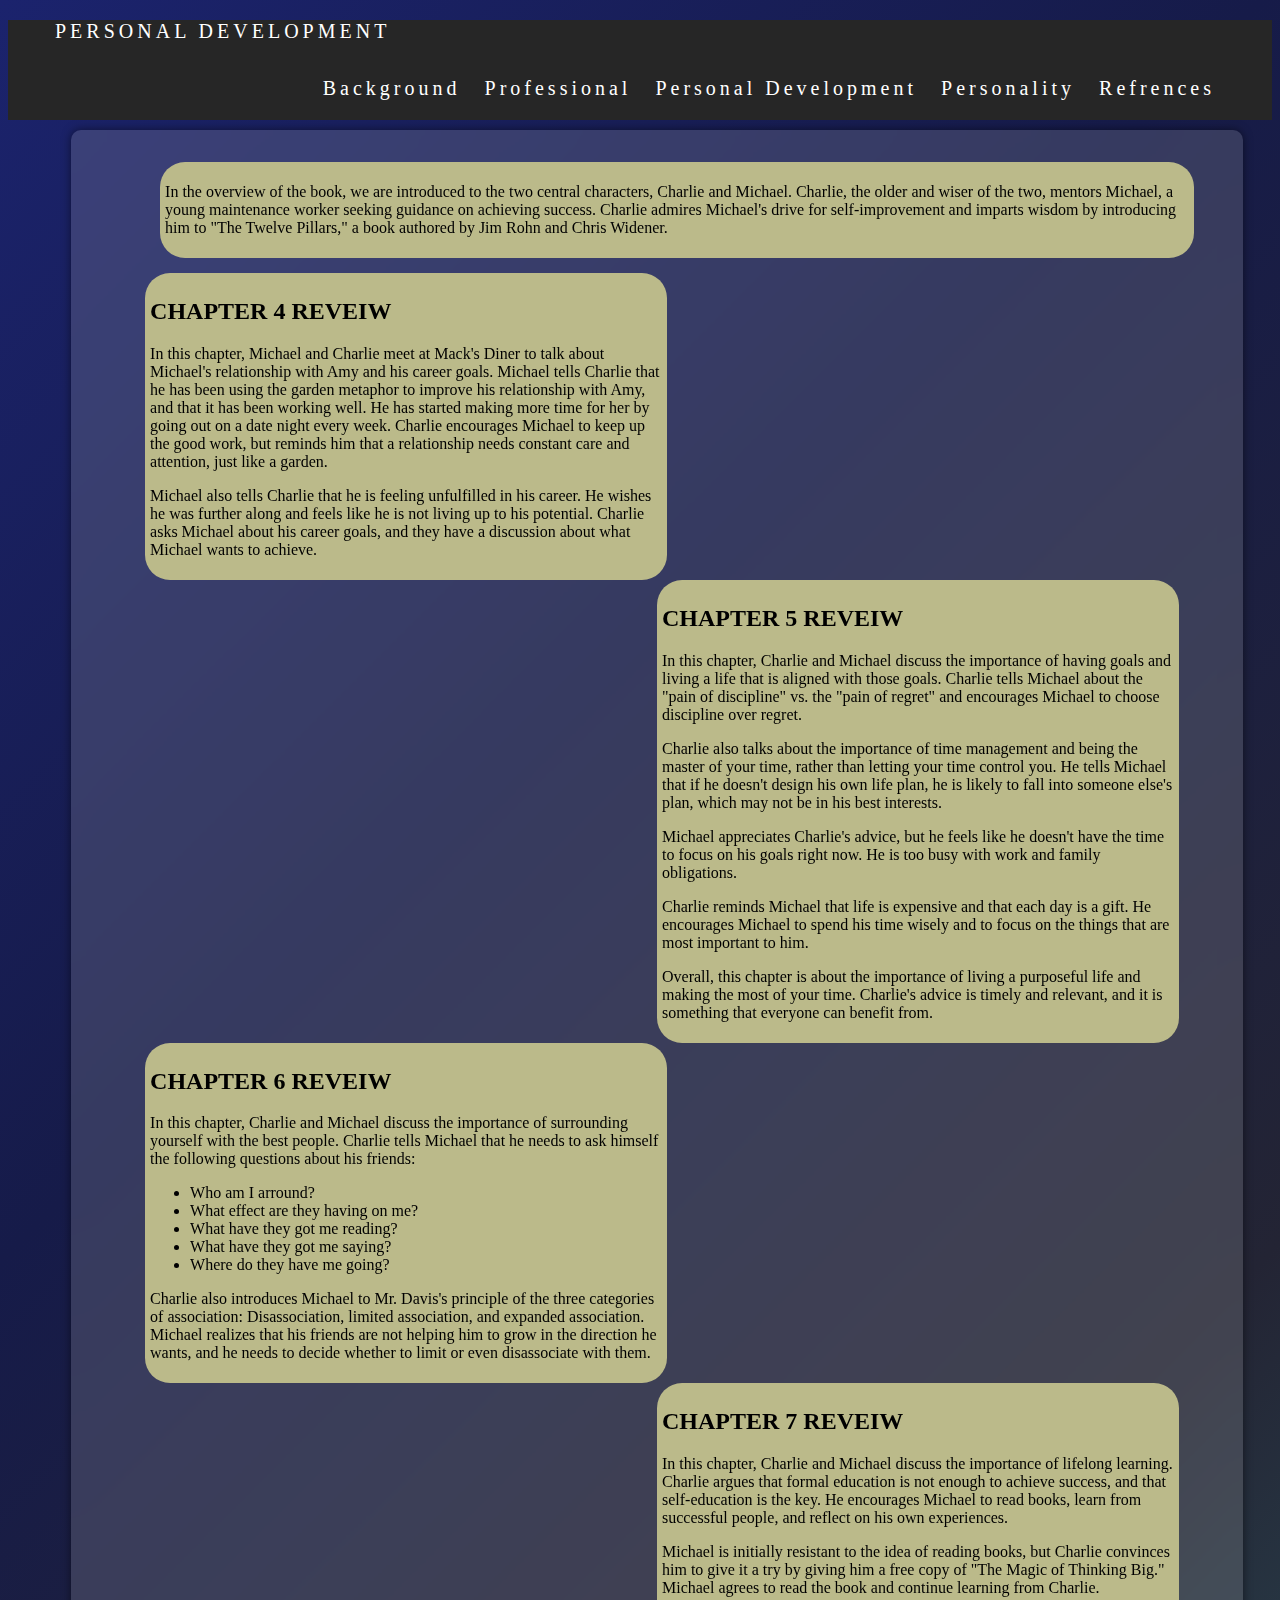
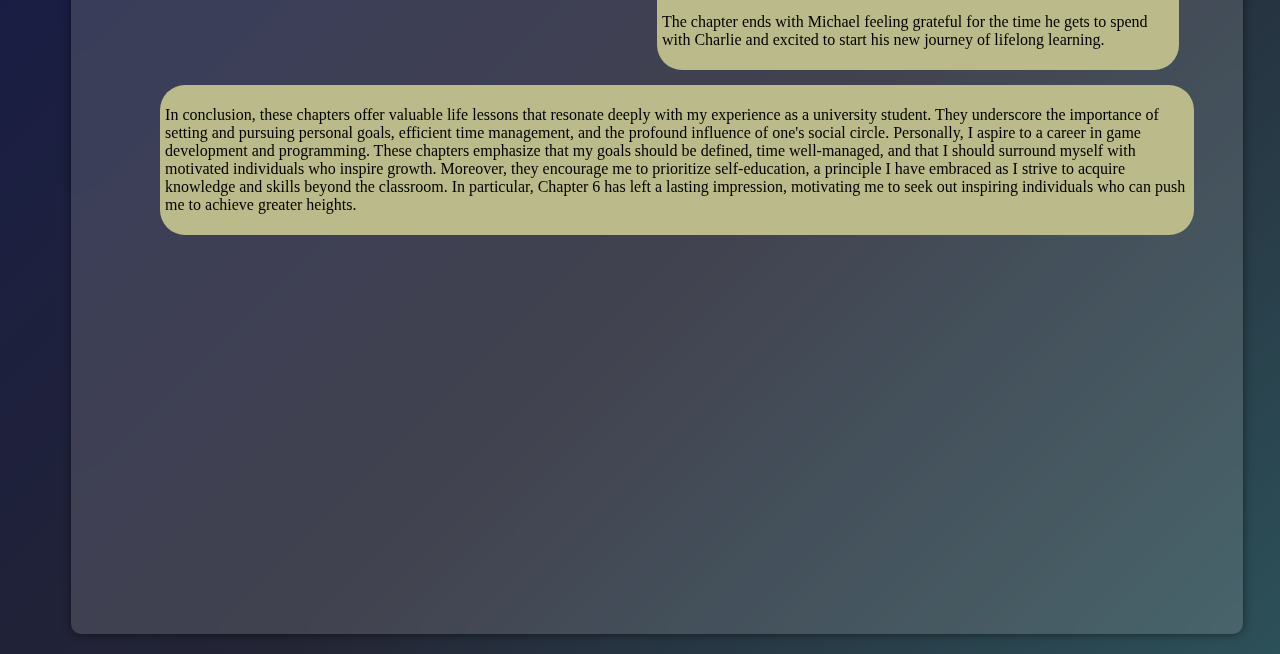
==== Codes/book_reveiw.html @ 9f27a344 "Personal Blog" ====
<!DOCTYPE html>
<head>
    <title>Document</title>
    <link rel="stylesheet" href="/style.css">
</head>
<body>

    <header class="page-header">
        <div class="wrapper">
            <div>
                <div class ="pagetitle">
                    <p>PERSONAL DEVELOPMENT</p>
                </div>
                <nav>
                    <a href="/index.html">Background</a>
                    <a href="professional.html">Professional</a>
                    <a href="book_reveiw.html">Personal Development</a>
                    <a href="Personality.html">Personality</a>
                    <a href="refrences.html">Refrences</a>
                    <nav class="animation start-home"></nav>
                </nav>
            </div>
        </div>
    </header>

    <div class="main_content">
        <div class="bookoverveiw">
            <p>
                In the overview of the book, we are introduced to the two central characters, 
                Charlie and Michael. Charlie, the older and wiser of the two, mentors Michael, 
                a young maintenance worker seeking guidance on achieving success. Charlie admires 
                Michael's drive for self-improvement and imparts wisdom by introducing him to 
                "The Twelve Pillars," a book authored by Jim Rohn and Chris Widener.
            </p>
        </div>

        <div class="chapt4">

            <h2>CHAPTER 4 REVEIW</h2>
            <p>
                In this chapter, Michael and Charlie meet at Mack's Diner to talk about Michael's 
                relationship with Amy and his career goals. Michael tells Charlie that he has
                been using the garden metaphor to improve his relationship with Amy, and that it
                has been working well. He has started making more time for her by going out on a date 
                night every week. Charlie encourages Michael to keep up the good work, but reminds him 
                that a relationship needs constant care and attention, just like a garden.
            </p>

            <p>
                Michael also tells Charlie that he is feeling unfulfilled in his career. 
                He wishes he was further along and feels like he is not living up to his potential. 
                Charlie asks Michael about his career goals, and they have a discussion about what Michael 
                wants to achieve.
            </p>
        </div>

        <div class="chapt5">
            <h2>CHAPTER 5 REVEIW</h2>
            <p>
                In this chapter, Charlie and Michael discuss the importance of having goals and
                living a life that is aligned with those goals. Charlie tells Michael about the
                "pain of discipline" vs. the "pain of regret" and encourages Michael to choose discipline 
                over regret.
            </p>

            <p>
                Charlie also talks about the importance of time management and being the master of 
                your time, rather than letting your time control you. He tells Michael that if he 
                doesn't design his own life plan, he is likely to fall into someone else's plan, which
                 may not be in his best interests.
            </p>

            <p>
                Michael appreciates Charlie's advice, but he feels like he doesn't have the time 
                to focus on his goals right now. He is too busy with work and family obligations.
            </p>

            <p>
                Charlie reminds Michael that life is expensive and that each day is a gift. 
                He encourages Michael to spend his time wisely and to focus on the things that 
                are most important to him.
            </p>

            <p>
                Overall, this chapter is about the importance of living a purposeful life and 
                making the most of your time. Charlie's advice is timely and relevant, 
                and it is something that everyone can benefit from.
            </p>
        </div>

        <div class="chapt6">
            <h2>CHAPTER 6 REVEIW</h2>

            <p>
                In this chapter, Charlie and Michael discuss the importance of surrounding yourself with the
                best people. Charlie tells Michael that he needs to ask himself the following questions about his friends:
            </p>

            <ul>
                <li>
                    Who am I arround?
                </li>
                <li>
                    What effect are they having on me?
                </li>
                <li>
                    What have they got me reading?
                </li>
                <li>
                    What have they got me saying?
                </li>
                <li>
                    Where do they have me going?
                </li>
            </ul>

            <p>
                Charlie also introduces Michael to Mr. Davis's principle of the three 
                categories of association: Disassociation, limited association, and 
                expanded association. Michael realizes that his friends are not helping 
                him to grow in the direction he wants, and he needs to decide whether 
                to limit or even disassociate with them.
            </p>

        </div>

        <div class="chapt7">
            <h2>CHAPTER 7 REVEIW</h2>

            <p>
                In this chapter, Charlie and Michael discuss the importance of lifelong learning. 
                Charlie argues that formal education is not enough to achieve success, 
                and that self-education is the key. He encourages Michael to read books, 
                learn from successful people, and reflect on his own experiences.
            </p>

            <p>
                Michael is initially resistant to the idea of reading books, 
                but Charlie convinces him to give it a try by giving him a free copy of 
                "The Magic of Thinking Big." Michael agrees to read the book and continue learning from Charlie.
            </p>

            <p>
                The chapter ends with Michael feeling grateful for the time he gets to 
                spend with Charlie and excited to start his new journey of lifelong learning.
            </p>
        </div>

        <div class="reflect">

            <p>In conclusion, these chapters offer valuable life lessons that resonate deeply with my experience as 
                a university student. They underscore the importance of setting and pursuing personal goals, efficient 
                time management, and the profound influence of one's social circle. Personally, I aspire to a career 
                in game development and programming. These chapters emphasize that my goals should be defined, time 
                well-managed, and that I should surround myself with motivated individuals who inspire growth. Moreover, 
                they encourage me to prioritize self-education, a principle I have embraced as I strive to acquire knowledge 
                and skills beyond the classroom. In particular, Chapter 6 has left a lasting impression, motivating me to seek 
                out inspiring individuals who can push me to achieve greater heights.</p>
        </div>
    </div>

    
</body>
</html>
---- style.css ----
body {
    background: linear-gradient(-45deg,#1B236D, #161B49,
    #232434, #33656C, #2F5C62, #232434, #161B49, #1B236D);
    background-size: 400% 400%;
    animation: gradient 25s ease infinite;
	height: 100vh;
}

.pagetitle{
  text-decoration: none;
    font-family: bignoodletitling;
    color: #fff;
    letter-spacing: 4px;
    font-size: 20px;
}

@keyframes gradient {
	0% {
		background-position: 0% 50%;
	}
	50% {
		background-position: 100% 50%;
	}
	100% {
		background-position: 0% 50%;
	}
}


.page-header
{
    height: 100px;
    background: #262626;
    width: 100%;
    z-index: 12;
    position: sticky;
}

.wrapper
{
    width: 1170px;
    margin: auto;
}

#toggle:checked ~ .wrapper
{
    pointer-events: none;
    top: 40%;
    opacity: 0;
}

nav
{
    float: right;
    line-height: 50px;
}


nav a 
{
    text-decoration: none;
    font-family: bignoodletitling;
    color: #fff;
    letter-spacing: 4px;
    font-size: 20px;
    margin: 0 10px;
}

nav a:hover
{
    color: #176C90;
}

nav .animation
{
    position: absolute;
    height: 5px;
    bottom: 20;
    z-index: 0;
    background: #176C90;
    border-radius: 8px;
    transition: all .5s ease 0;
}


.logo{
    float: left;
    display: flex;
    position: absolute;

    height: 80px;
    width: 80px;

    top: 15px;
    left: 15px;
}

.logo_img{
    overflow: hidden;
    height: 50px;
    top: 60px;
}

.bookoverveiw{
    left: 5%;
    position: relative;
    width: 90%;
    
    margin: 15px;
    padding: 5px;

    background-color: #bbba8a;
    border-radius: 25px;
}

.chapt4{
    left: 5%;
    position: relative;
    width: 45%;

    padding: 5px;

    background-color: #bbba8a;
    border-radius: 25px;
}

.chapt5{
    left: 50%;
    position: relative;
    width: 45%;

    padding: 5px;

    background-color: #bbba8a;
    border-radius: 25px;
}

.chapt6{
    left: 5%;
    position: relative;
    width: 45%;

    padding: 5px;

    background-color: #bbba8a;
    border-radius: 25px;

}

.chapt7{
    left: 50%;
    position: relative;
    width: 45%;

    padding: 5px;

    background-color: #bbba8a;
    border-radius: 25px;
}

.reflect{
    left: 5%;
    position: relative;
    width: 90%;
    
    margin: 15px;
    padding: 5px;

    background-color: #bbba8a;
    border-radius: 25px;
}

table{
    width: 90%;
    left: 5%;
    position: relative;
}

.aboutme{
    background-color: #bbba8a;
    border-radius: 25px;
    padding: 5px;
    margin: 15px;

    width: 70%;
    left: 15%;
    position: relative;
}

.strongestTraits{
    background-color: #bbba8a;
    border-radius: 25px;
    padding: 5px;
    margin: 15px;

    width: 45%;
    left: 5%;
    position: relative;
}

.strongestEmotion{
    background-color: #bbba8a;
    border-radius: 25px;
    padding: 5px;
    margin: 15px;

    width: 45%;
    left: 50%;
    position: relative;
}

.hobby{
    background-color: #bbba8a;
    border-radius: 25px;
    padding: 5px;
    margin: 15px;

    width: 45%;
    left: 5%;
    position: relative;
}

.hobbyvid{
    border-radius: 25px;
    width: 80%;
    left: 10%;
    position: relative;
}

.icon{
    background-color: #bbba8a;
    border-radius: 25px;
    padding: 5px;
    margin: 15px;

    width: 45%;
    left: 50%;
    position: relative;
}

iframe{
    border-radius: 25px;
}

.mainResumeBody{
    font-family: cascadia code;
    height: 200vh;
    width: 90%;
    background-color: #fff;

    left: 5%;
    position: relative;
}

.resumeSidebar{
    background-color: #313a85;

    height: 100%;
    width: 35%;
    

    left: 0%;
    position: absolute;
}

.stivkysidebar{
    position: fixed;
    left: 10%;
}

.resumeRightside{
    width: 60%;
    padding-left: 3%;

    left: 33%;
    position: relative;
}

.resumeheadings{
    background-color: #313a85;
}

.prosummary{
    left: 5%;
    position: relative;
}

.resumelist1{
    left: 5%;
    position: relat
}

.resumelist2{

}

.resexperienceinfo{

}

.subjectsgained{

}

.storylink{
    width: 20%;
    background-color: #bbba8a;

    margin: 20px;
}


.storybutton{
    height: 20%;
    width: 35%;

    background-color: #fff;
    border-radius: 25px;
}

.homemainbody{
    padding: 17px;
    margin: auto;
    margin-top: 10px;
    margin-bottom: 20px;
    position: relative;
    display: inline-block;
    width: 90%;
    height: 535vh;
    left: 5%;
    background-color: rgba(199, 197, 197, 0.188); 
    backdrop-filter: blur(10px); 
    border-radius: 10px;
    box-shadow: 0 0 10px rgba(0, 0, 0, 0.5);
    align-items: center;
}

.storybody{
    margin-top: 20px;
    margin-bottom: 20px;
    position: relative;
    display: inline-block;
    width: 90%;
    height: 250vh;
    left: 5%;
    background-color: rgba(199, 197, 197, 0.188); 
    backdrop-filter: blur(10px); 
    border-radius: 10px;
    box-shadow: 0 0 10px rgba(0, 0, 0, 0.5);
}

.bottomstorybody{
    margin-top: 20px;
    padding: 15px;
    margin-bottom: 20px;
    position: relative;
    display: inline-block;
    width: 90%;
    height: 75vh;
    left: 5%;
    background-color: rgba(199, 197, 197, 0.188); 
    backdrop-filter: blur(10px); 
    border-radius: 10px;
    box-shadow: 0 0 10px rgba(0, 0, 0, 0.5);
}

.main_content{
    padding: 17px;
    margin: auto;
    margin-top: 10px;
    margin-bottom: 20px;
    position: relative;
    display: inline-block;
    width: 90%;
    height: 230vh;
    left: 5%;
    background-color: rgba(199, 197, 197, 0.188); 
    backdrop-filter: blur(10px); 
    border-radius: 10px;
    box-shadow: 0 0 10px rgba(0, 0, 0, 0.5);
    align-items: center;
}

.mainpersonality{
    margin: auto;
    margin-top: 10px;
    margin-bottom: 20px;
    position: relative;
    display: inline-block;
    width: 90%;
    height: 260vh;
    left: 5%;
    background-color: rgba(199, 197, 197, 0.188); 
    backdrop-filter: blur(10px); 
    border-radius: 10px;
    box-shadow: 0 0 10px rgba(0, 0, 0, 0.5);
    align-items: center;
}

.underResume{
    margin: auto;
    margin-top: 10px;
    margin-bottom: 20px;
    position: relative;
    display: inline-block;
    width: 90%;
    height: 43vh;
    left: 5%;
    background-color: rgba(199, 197, 197, 0.188); 
    backdrop-filter: blur(10px); 
    border-radius: 10px;
    box-shadow: 0 0 10px rgba(0, 0, 0, 0.5);
    align-items: center;
}


.websitedesign{
    width: 45%;
    background-color: #bbba8a;
    border-radius: 25px;

    left: 5%;
    position: relative;
    padding: 5px;
    margin: 5px;
}

.storyimg{
    margin: 5px;
}


.profesionaldesign{
    width: 45%;
    background-color: #bbba8a;
    border-radius: 25px;

    left: 45%;
    position: relative;
    padding: 5px;
    margin: 5px;
}

.personaldesign{
    width: 45%;
    background-color: #bbba8a;
    border-radius: 25px;

    left: 5%;
    position: relative;
    padding: 5px;
    margin: 5px;
}

.homeimg{
    width: 550px;
    height: 400px;
    margin: 10px;
}

.RGDimages{
    display: flex;
}
.RGDimages{
    margin: auto;
}

.parents{
    display: flex;
}

.Joseimgs{
    display: flex;
}

.biodata{
    position: relative;
    left: 35%;
}

.storylink{
    left: 40%;
    position: relative;
}

.mother{
    width: 40%;
}

.father{
    width: 40%;
}

.parentphoto{
    width: 60%;
    height: 70%;

    left: 20%;
    position: relative;
}

.parentinfo{
    left: 20%;
    position: relative;
}

img{
    border-radius: 25px;
}
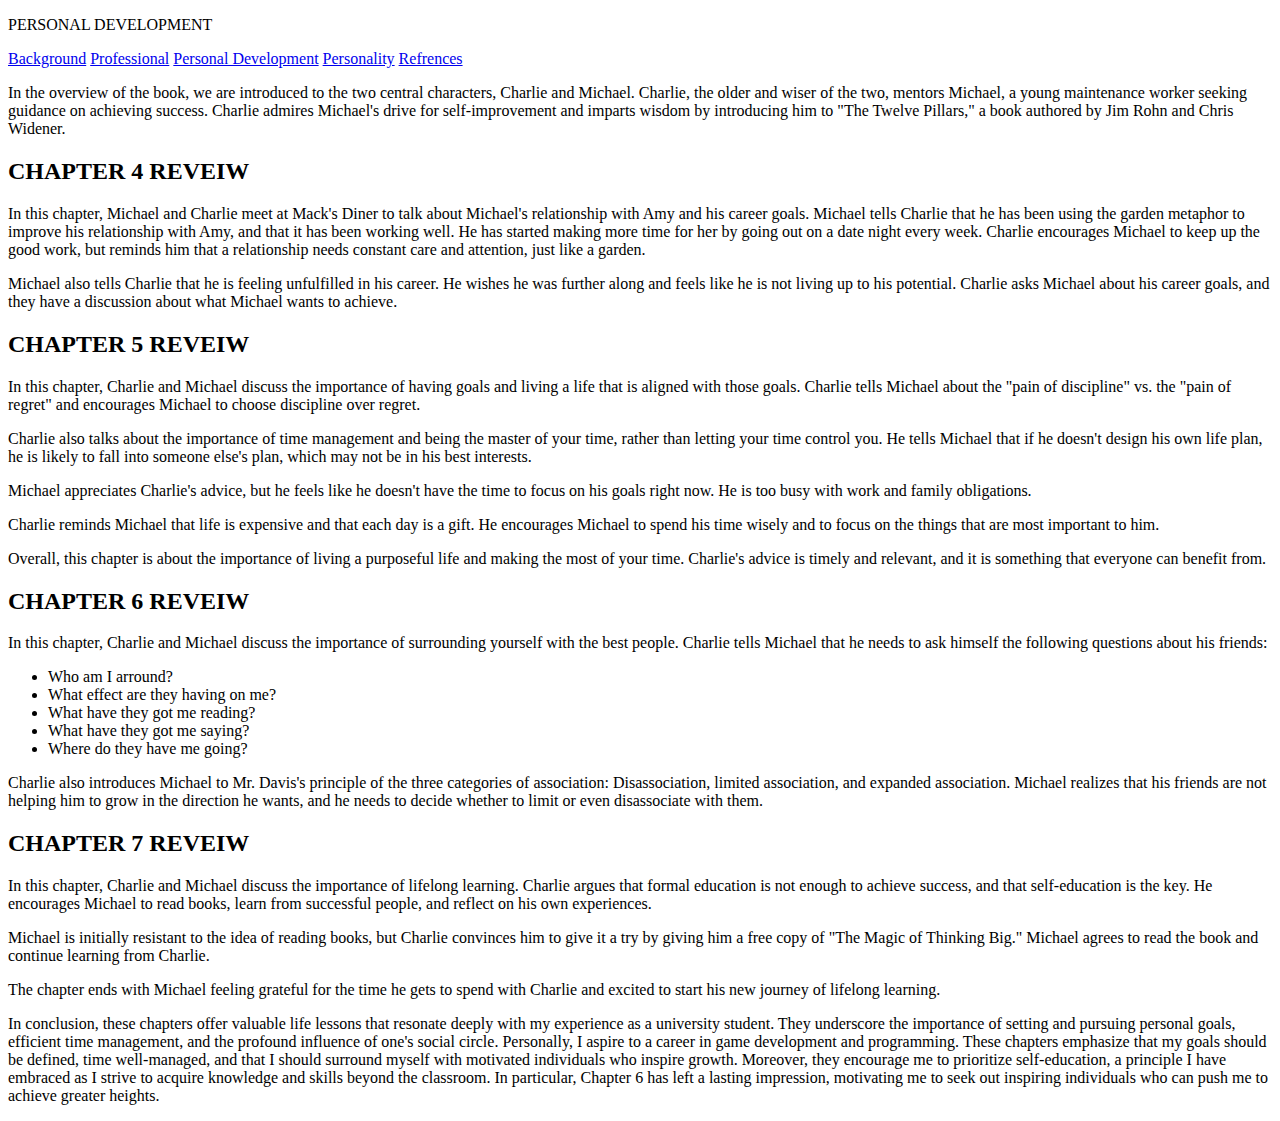
==== commit e16bcd37: "book_reveiw.html" ====
--- a/Codes/book_reveiw.html
+++ b/Codes/book_reveiw.html
@@ -1,7 +1,7 @@
 <!DOCTYPE html>
 <head>
     <title>Document</title>
-    <link rel="stylesheet" href="/style.css">
+    <link rel="stylesheet" href="style.css">
 </head>
 <body>
 
@@ -12,11 +12,11 @@
                     <p>PERSONAL DEVELOPMENT</p>
                 </div>
                 <nav>
-                    <a href="/index.html">Background</a>
-                    <a href="professional.html">Professional</a>
-                    <a href="book_reveiw.html">Personal Development</a>
-                    <a href="Personality.html">Personality</a>
-                    <a href="refrences.html">Refrences</a>
+                    <a href="https://fantafet2.github.io/Personal_Blog/index.html">Background</a>
+                    <a href="https://fantafet2.github.io/Personal_Blog/Codes/professional.html">Professional</a>
+                    <a href="https://fantafet2.github.io/Personal_Blog/Codes/book_reveiw.html">Personal Development</a>
+                    <a href="https://fantafet2.github.io/Personal_Blog/Codes/Personality.html">Personality</a>
+                     <a href="https://fantafet2.github.io/Personal_Blog/Codes/refrences.html">Refrences</a>
                     <nav class="animation start-home"></nav>
                 </nav>
             </div>
@@ -161,4 +161,4 @@
 
     
 </body>
-</html>+</html>
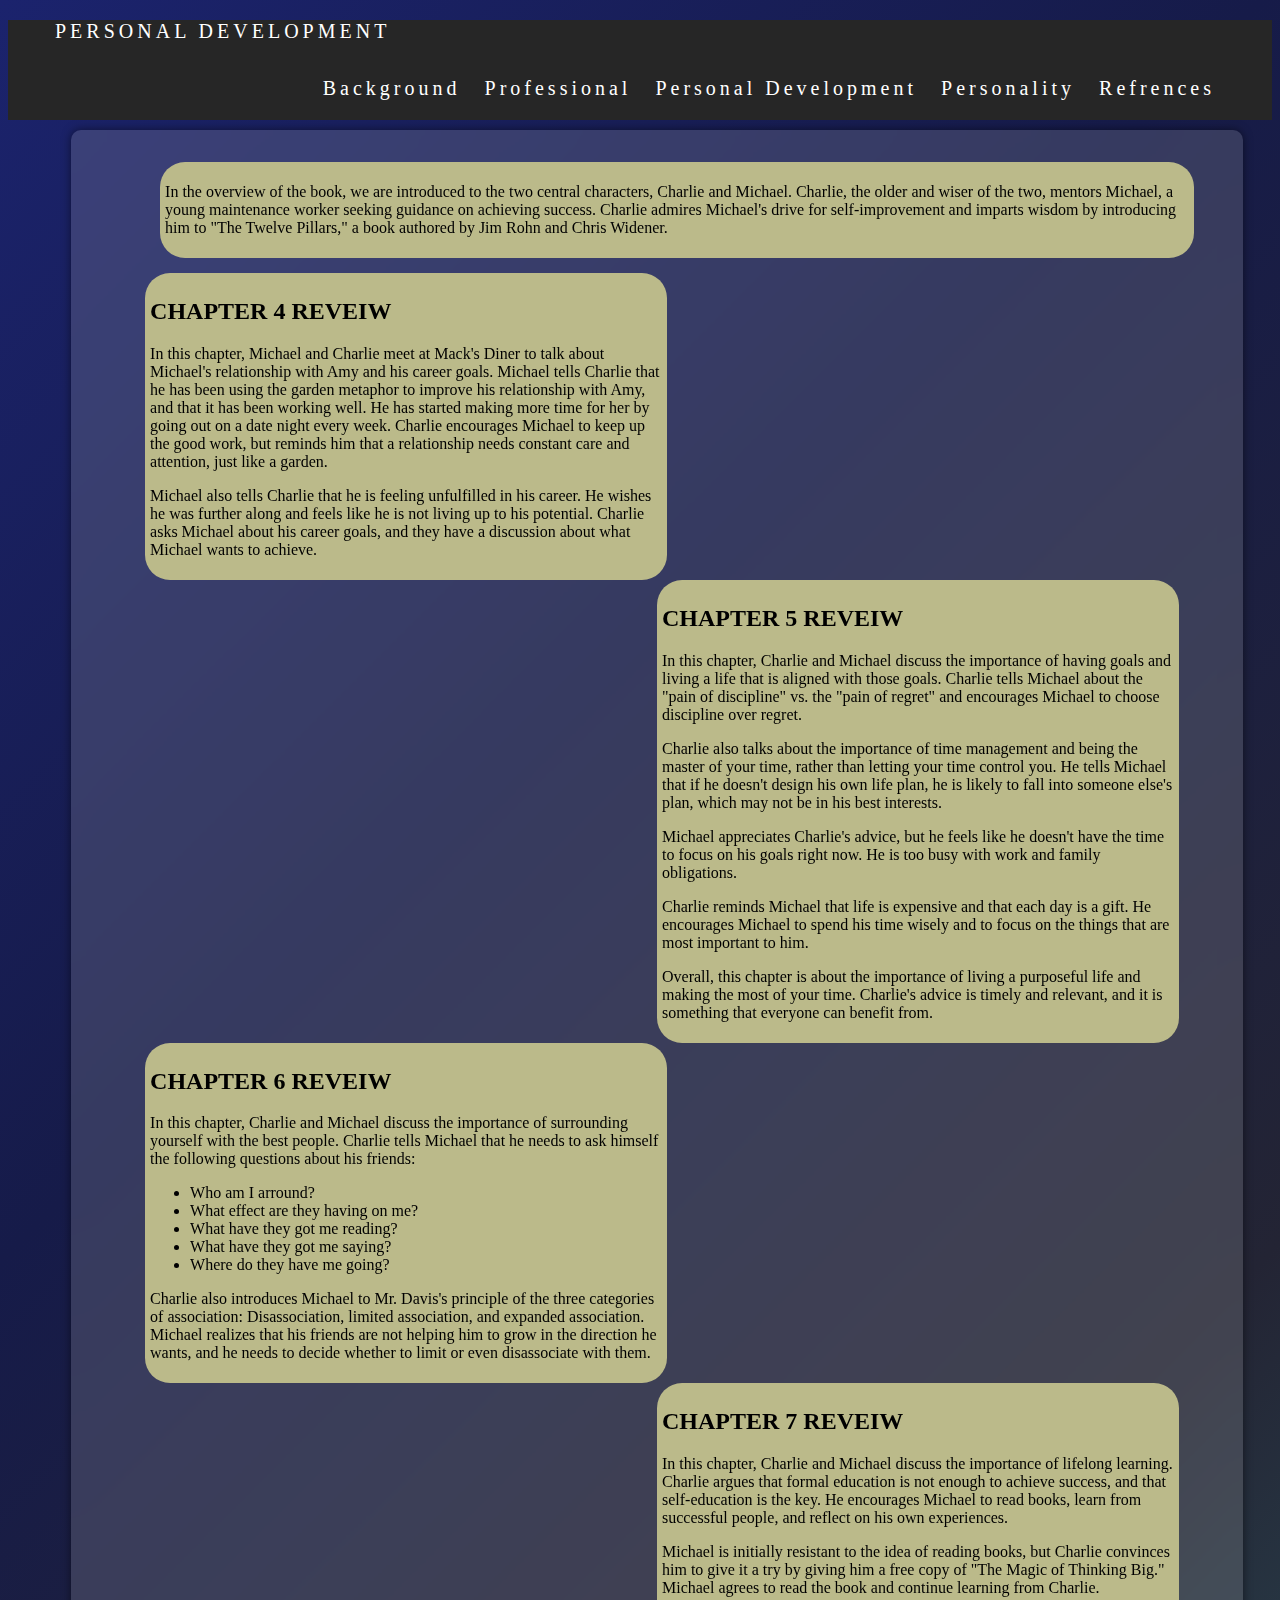
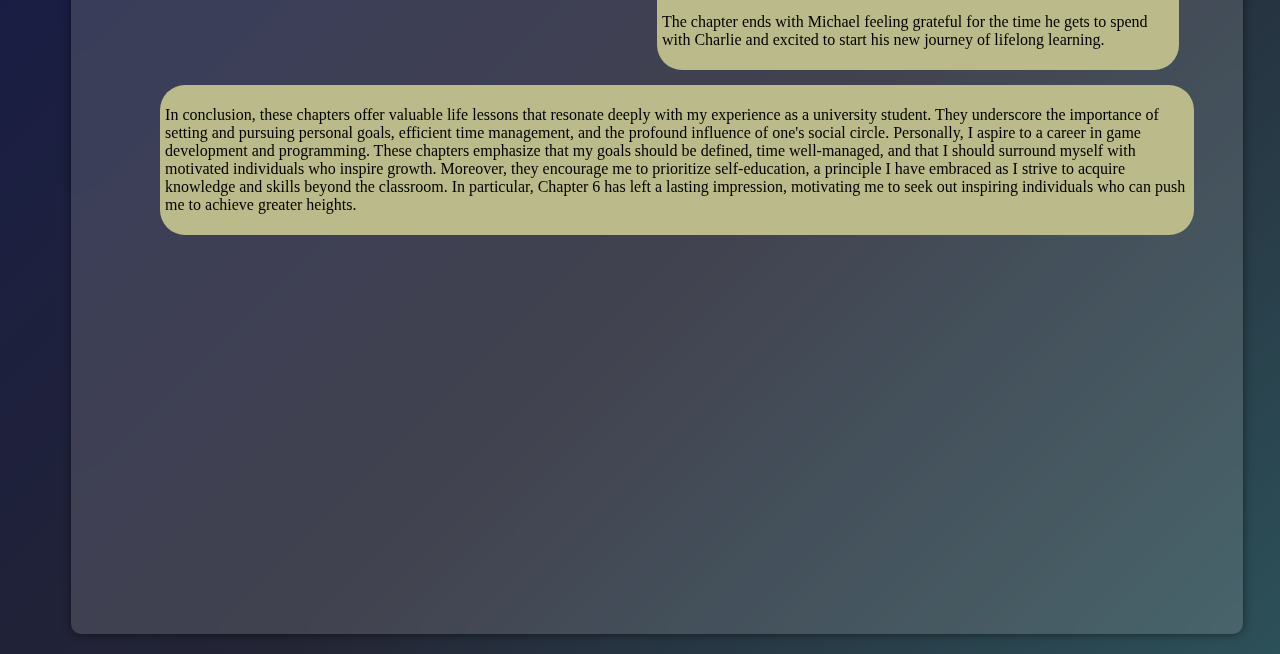
==== commit d908e83a: "Update book_reveiw.html" ====
--- a/Codes/book_reveiw.html
+++ b/Codes/book_reveiw.html
@@ -1,7 +1,7 @@
 <!DOCTYPE html>
 <head>
     <title>Document</title>
-    <link rel="stylesheet" href="style.css">
+    <link rel="stylesheet" href="../style.css">
 </head>
 <body>
 
--- a/style.css
+++ b/style.css
@@ -0,0 +1,514 @@
+
+body {
+    background: linear-gradient(-45deg,#1B236D, #161B49,
+    #232434, #33656C, #2F5C62, #232434, #161B49, #1B236D);
+    background-size: 400% 400%;
+    animation: gradient 25s ease infinite;
+	height: 100vh;
+}
+
+.pagetitle{
+  text-decoration: none;
+    font-family: bignoodletitling;
+    color: #fff;
+    letter-spacing: 4px;
+    font-size: 20px;
+}
+
+@keyframes gradient {
+	0% {
+		background-position: 0% 50%;
+	}
+	50% {
+		background-position: 100% 50%;
+	}
+	100% {
+		background-position: 0% 50%;
+	}
+}
+
+
+.page-header
+{
+    height: 100px;
+    background: #262626;
+    width: 100%;
+    z-index: 12;
+    position: sticky;
+}
+
+.wrapper
+{
+    width: 1170px;
+    margin: auto;
+}
+
+#toggle:checked ~ .wrapper
+{
+    pointer-events: none;
+    top: 40%;
+    opacity: 0;
+}
+
+nav
+{
+    float: right;
+    line-height: 50px;
+}
+
+
+nav a 
+{
+    text-decoration: none;
+    font-family: bignoodletitling;
+    color: #fff;
+    letter-spacing: 4px;
+    font-size: 20px;
+    margin: 0 10px;
+}
+
+nav a:hover
+{
+    color: #176C90;
+}
+
+nav .animation
+{
+    position: absolute;
+    height: 5px;
+    bottom: 20;
+    z-index: 0;
+    background: #176C90;
+    border-radius: 8px;
+    transition: all .5s ease 0;
+}
+
+
+.logo{
+    float: left;
+    display: flex;
+    position: absolute;
+
+    height: 80px;
+    width: 80px;
+
+    top: 15px;
+    left: 15px;
+}
+
+.logo_img{
+    overflow: hidden;
+    height: 50px;
+    top: 60px;
+}
+
+.bookoverveiw{
+    left: 5%;
+    position: relative;
+    width: 90%;
+    
+    margin: 15px;
+    padding: 5px;
+
+    background-color: #bbba8a;
+    border-radius: 25px;
+}
+
+.chapt4{
+    left: 5%;
+    position: relative;
+    width: 45%;
+
+    padding: 5px;
+
+    background-color: #bbba8a;
+    border-radius: 25px;
+}
+
+.chapt5{
+    left: 50%;
+    position: relative;
+    width: 45%;
+
+    padding: 5px;
+
+    background-color: #bbba8a;
+    border-radius: 25px;
+}
+
+.chapt6{
+    left: 5%;
+    position: relative;
+    width: 45%;
+
+    padding: 5px;
+
+    background-color: #bbba8a;
+    border-radius: 25px;
+
+}
+
+.chapt7{
+    left: 50%;
+    position: relative;
+    width: 45%;
+
+    padding: 5px;
+
+    background-color: #bbba8a;
+    border-radius: 25px;
+}
+
+.reflect{
+    left: 5%;
+    position: relative;
+    width: 90%;
+    
+    margin: 15px;
+    padding: 5px;
+
+    background-color: #bbba8a;
+    border-radius: 25px;
+}
+
+table{
+    width: 90%;
+    left: 5%;
+    position: relative;
+}
+
+.aboutme{
+    background-color: #bbba8a;
+    border-radius: 25px;
+    padding: 5px;
+    margin: 15px;
+
+    width: 70%;
+    left: 15%;
+    position: relative;
+}
+
+.strongestTraits{
+    background-color: #bbba8a;
+    border-radius: 25px;
+    padding: 5px;
+    margin: 15px;
+
+    width: 45%;
+    left: 5%;
+    position: relative;
+}
+
+.strongestEmotion{
+    background-color: #bbba8a;
+    border-radius: 25px;
+    padding: 5px;
+    margin: 15px;
+
+    width: 45%;
+    left: 50%;
+    position: relative;
+}
+
+.hobby{
+    background-color: #bbba8a;
+    border-radius: 25px;
+    padding: 5px;
+    margin: 15px;
+
+    width: 45%;
+    left: 5%;
+    position: relative;
+}
+
+.hobbyvid{
+    border-radius: 25px;
+    width: 80%;
+    left: 10%;
+    position: relative;
+}
+
+.icon{
+    background-color: #bbba8a;
+    border-radius: 25px;
+    padding: 5px;
+    margin: 15px;
+
+    width: 45%;
+    left: 50%;
+    position: relative;
+}
+
+iframe{
+    border-radius: 25px;
+}
+
+.mainResumeBody{
+    font-family: cascadia code;
+    height: 200vh;
+    width: 90%;
+    background-color: #fff;
+
+    left: 5%;
+    position: relative;
+}
+
+.resumeSidebar{
+    background-color: #313a85;
+
+    height: 100%;
+    width: 35%;
+    
+
+    left: 0%;
+    position: absolute;
+}
+
+.stivkysidebar{
+    position: fixed;
+    left: 10%;
+}
+
+.resumeRightside{
+    width: 60%;
+    padding-left: 3%;
+
+    left: 33%;
+    position: relative;
+}
+
+.resumeheadings{
+    background-color: #313a85;
+}
+
+.prosummary{
+    left: 5%;
+    position: relative;
+}
+
+.resumelist1{
+    left: 5%;
+    position: relat
+}
+
+.resumelist2{
+
+}
+
+.resexperienceinfo{
+
+}
+
+.subjectsgained{
+
+}
+
+.storylink{
+    width: 20%;
+    background-color: #bbba8a;
+
+    margin: 20px;
+}
+
+
+.storybutton{
+    height: 20%;
+    width: 35%;
+
+    background-color: #fff;
+    border-radius: 25px;
+}
+
+.homemainbody{
+    padding: 17px;
+    margin: auto;
+    margin-top: 10px;
+    margin-bottom: 20px;
+    position: relative;
+    display: inline-block;
+    width: 90%;
+    height: 535vh;
+    left: 5%;
+    background-color: rgba(199, 197, 197, 0.188); 
+    backdrop-filter: blur(10px); 
+    border-radius: 10px;
+    box-shadow: 0 0 10px rgba(0, 0, 0, 0.5);
+    align-items: center;
+}
+
+.storybody{
+    margin-top: 20px;
+    margin-bottom: 20px;
+    position: relative;
+    display: inline-block;
+    width: 90%;
+    height: 250vh;
+    left: 5%;
+    background-color: rgba(199, 197, 197, 0.188); 
+    backdrop-filter: blur(10px); 
+    border-radius: 10px;
+    box-shadow: 0 0 10px rgba(0, 0, 0, 0.5);
+}
+
+.bottomstorybody{
+    margin-top: 20px;
+    padding: 15px;
+    margin-bottom: 20px;
+    position: relative;
+    display: inline-block;
+    width: 90%;
+    height: 75vh;
+    left: 5%;
+    background-color: rgba(199, 197, 197, 0.188); 
+    backdrop-filter: blur(10px); 
+    border-radius: 10px;
+    box-shadow: 0 0 10px rgba(0, 0, 0, 0.5);
+}
+
+.main_content{
+    padding: 17px;
+    margin: auto;
+    margin-top: 10px;
+    margin-bottom: 20px;
+    position: relative;
+    display: inline-block;
+    width: 90%;
+    height: 230vh;
+    left: 5%;
+    background-color: rgba(199, 197, 197, 0.188); 
+    backdrop-filter: blur(10px); 
+    border-radius: 10px;
+    box-shadow: 0 0 10px rgba(0, 0, 0, 0.5);
+    align-items: center;
+}
+
+.mainpersonality{
+    margin: auto;
+    margin-top: 10px;
+    margin-bottom: 20px;
+    position: relative;
+    display: inline-block;
+    width: 90%;
+    height: 260vh;
+    left: 5%;
+    background-color: rgba(199, 197, 197, 0.188); 
+    backdrop-filter: blur(10px); 
+    border-radius: 10px;
+    box-shadow: 0 0 10px rgba(0, 0, 0, 0.5);
+    align-items: center;
+}
+
+.underResume{
+    margin: auto;
+    margin-top: 10px;
+    margin-bottom: 20px;
+    position: relative;
+    display: inline-block;
+    width: 90%;
+    height: 43vh;
+    left: 5%;
+    background-color: rgba(199, 197, 197, 0.188); 
+    backdrop-filter: blur(10px); 
+    border-radius: 10px;
+    box-shadow: 0 0 10px rgba(0, 0, 0, 0.5);
+    align-items: center;
+}
+
+
+.websitedesign{
+    width: 45%;
+    background-color: #bbba8a;
+    border-radius: 25px;
+
+    left: 5%;
+    position: relative;
+    padding: 5px;
+    margin: 5px;
+}
+
+.storyimg{
+    margin: 5px;
+}
+
+
+.profesionaldesign{
+    width: 45%;
+    background-color: #bbba8a;
+    border-radius: 25px;
+
+    left: 45%;
+    position: relative;
+    padding: 5px;
+    margin: 5px;
+}
+
+.personaldesign{
+    width: 45%;
+    background-color: #bbba8a;
+    border-radius: 25px;
+
+    left: 5%;
+    position: relative;
+    padding: 5px;
+    margin: 5px;
+}
+
+.homeimg{
+    width: 550px;
+    height: 400px;
+    margin: 10px;
+}
+
+.RGDimages{
+    display: flex;
+}
+.RGDimages{
+    margin: auto;
+}
+
+.parents{
+    display: flex;
+}
+
+.Joseimgs{
+    display: flex;
+}
+
+.biodata{
+    position: relative;
+    left: 35%;
+}
+
+.storylink{
+    left: 40%;
+    position: relative;
+}
+
+.mother{
+    width: 40%;
+}
+
+.father{
+    width: 40%;
+}
+
+.parentphoto{
+    width: 60%;
+    height: 70%;
+
+    left: 20%;
+    position: relative;
+}
+
+.parentinfo{
+    left: 20%;
+    position: relative;
+}
+
+img{
+    border-radius: 25px;
+}
+
+
+
+
